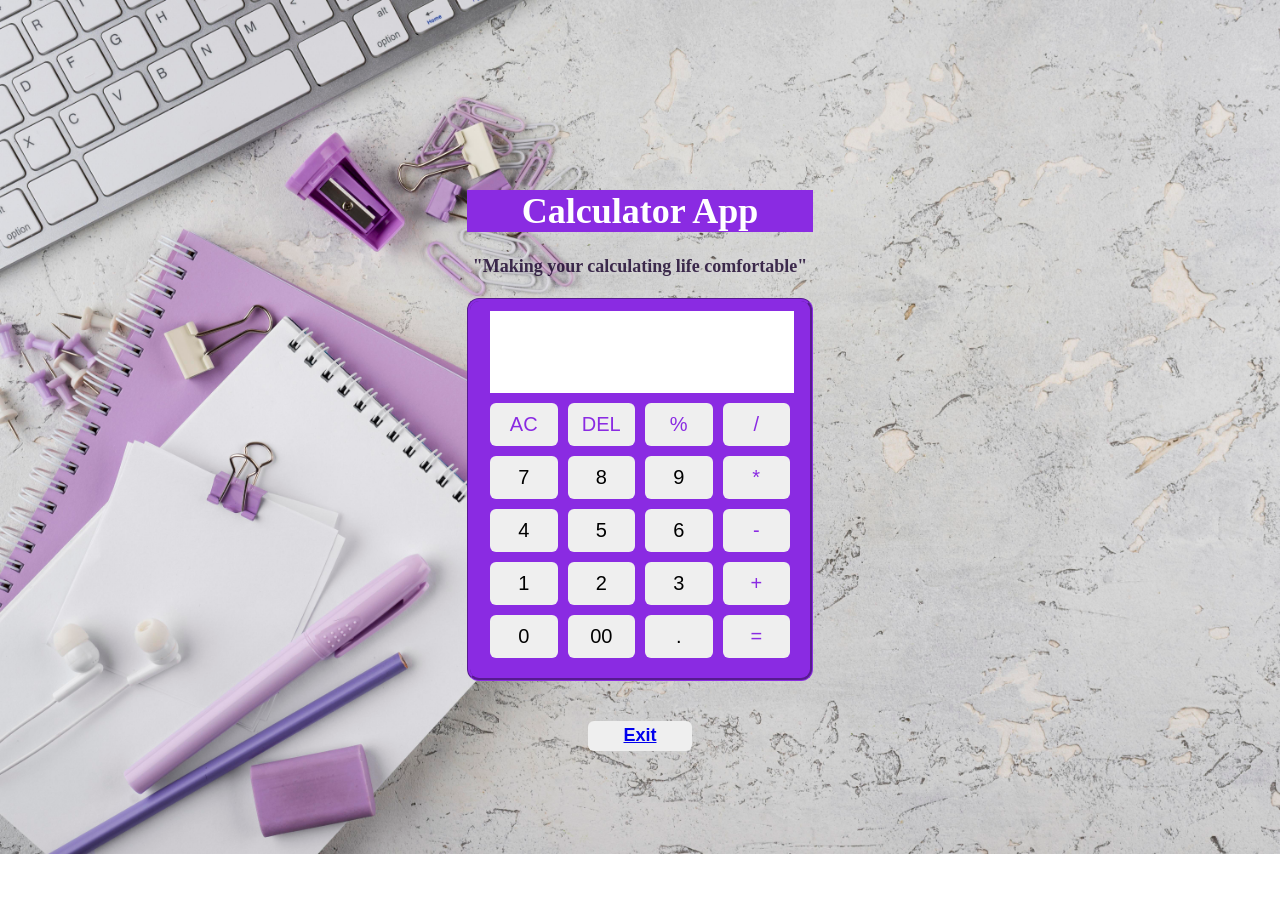
==== home.html @ cc612f93 "Initial commit" ====
<!DOCTYPE html>
<html lang="en">
<head>
    <meta charset="UTF-8">
    <meta name="viewport" content="width=device-width, initial-scale=1.0">
    <link rel="stylesheet" href="css/styles.css">
    <title>Calculator</title>
</head>
<body>
    <div class="content">
            <h1>Calculator App</h1>
            <ems id="sub">"Making your calculating life comfortable"</ems>
            <br><br>
    <div class="container">       
        <input type="text" class="display" />

        <div class="buttons">
            <button class="operator" data-value="AC">AC</button>
            <button class="operator" data-value="DEL">DEL</button>
            <button class="operator" data-value="%">%</button>
            <button class="operator" data-value="/">/</button>

            <button data-value="7">7</button>
            <button data-value="8">8</button>
            <button data-value="9">9</button>
            <button class="operator" data-value="*">*</button>

            <button data-value="4">4</button>
            <button data-value="5">5</button>
            <button data-value="6">6</button>
            <button class="operator" data-value="-">-</button>

            <button data-value="1">1</button>
            <button data-value="2">2</button>
            <button data-value="3">3</button>
            <button class="operator" data-value="+">+</button>

            <button data-value="0">0</button>
            <button data-value="00">00</button>
            <button data-value=".">.</button>
            <button class="operator" data-value="=">=</button>

    
        </div>       
        </div>
 
        <script src="js/script.js"></script>

        <div class="close">       
            <button class="closeButton"><a href="close.html">Exit</a></button>
        </div>
    </div>

 
</body>
</html>
---- css/styles.css ----
body{
    height: 90vh;
    display: flex;
    align-items: center;
    justify-content: center;
    background-image: url("../images/workplace.jpg");
    background-size:cover;
    background-repeat: no-repeat;
   
}


.content{
    text-align: center;
    font-size: large;
    font-family: cursive;
    margin-top: 90px;
    
}

.content h1{
    background-color: blueviolet;
    color: white;
    
}

#sub{
    text-align: center;
    font-size: large;
    /* background-color: blueviolet; */
    color:rgba(23, 1, 43, 0.808);   
    font-weight: bolder;
   



}


.container{
    position: relative;
    max-width: 300px;
    width: 100%;
    border-radius: 12px;
    padding: 10px 20px 20px;
    box-shadow: 0 5p x1;
    border-style:groove;
    border-color: blueviolet;
    background-color: blueviolet;

}

.display {
    height: 80px;
    width: 100%;
    outline: none;
    border: none;
    text-align: right;
    margin-bottom: 10px;
    font-size: 35px;
    /* color: black; */
    pointer-events: none;

}

.buttons{
    display: grid;
    grid-gap: 10px;
    grid-template-columns: repeat(4, 1fr);
}

.buttons button{
    padding: 10px;
    border-radius: 6px;
    border: none;
    background-color: none;
    font-size: 20px;
    cursor: pointer;
    /* background-color: aliceblue; */
}

.buttons button:active{
    transform: scale(0.99);
}

.operator{
    color: blueviolet;
}

.close {
    border: 2px;
    margin-top: 40px;

}

.closeButton{
    border: 10px;
    font-size: large;
    width: 30%;
    font-weight: bolder;
    border-radius: 6px;
    height: 30px;

}
    
.closing {
    border: 2px;
    margin-top: 40px;
    text-align: center;

}

.openButton{
    border: 10px;
    font-size: large;
    width: 50%;
    font-weight: bolder;
    border-radius: 6px;
    height: 30px;

}

.closing.ems{
    font-size: larger;
}

#thankyou{
    background-color: white;
    font-family: cursive;
    color:black;
}


@media screen and (max-width: 768px) {
    body {
        background-image: url("../images/workplace.jpg");
    }

   
}

@media screen and (min-width: 320px) {
    body {
        background-image: url("../images/workplace.jpg");
    }
  
  
}
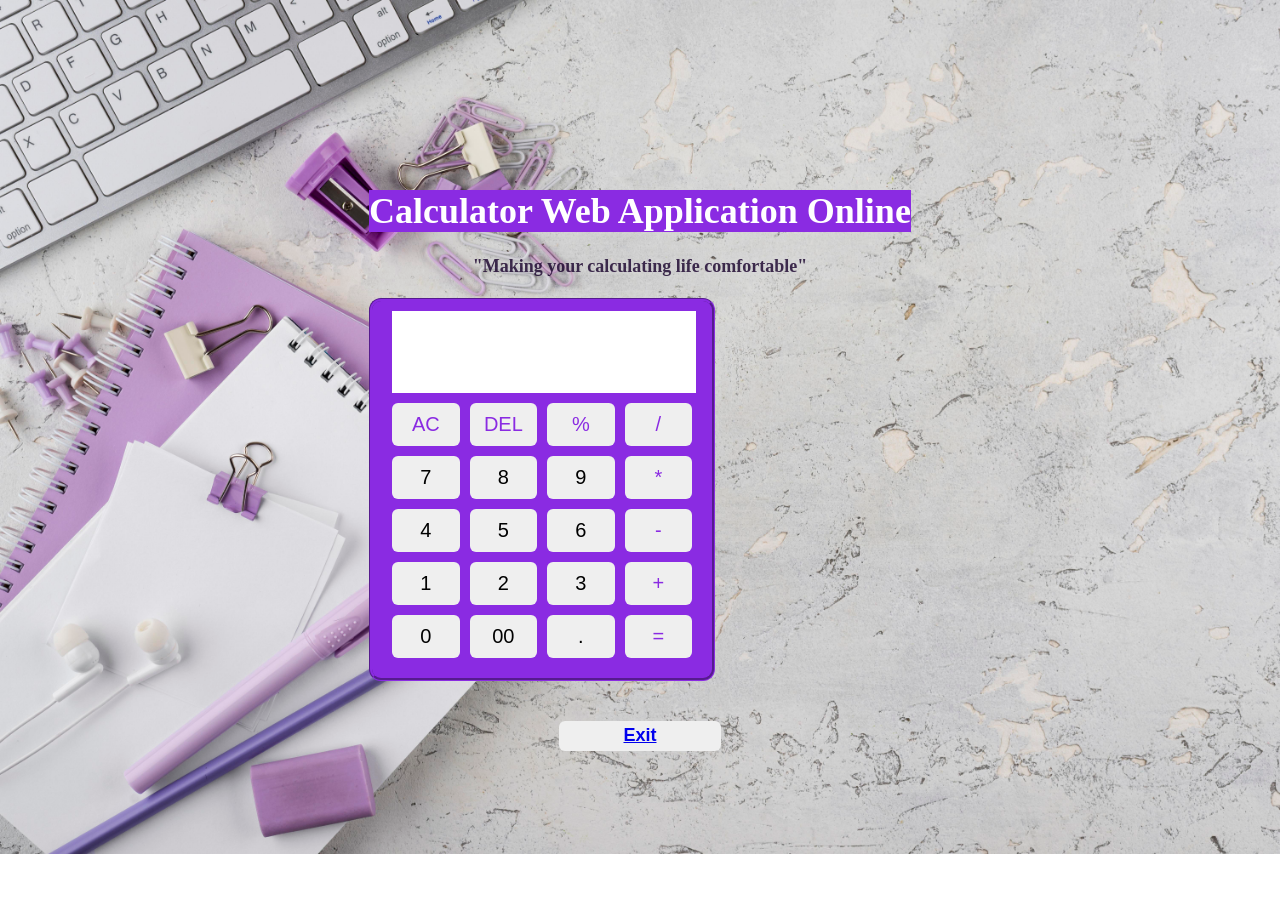
==== commit 1788d435: "Update home.html" ====
--- a/home.html
+++ b/home.html
@@ -8,7 +8,7 @@
 </head>
 <body>
     <div class="content">
-            <h1>Calculator App</h1>
+            <h1>Calculator Web Application Online</h1>
             <ems id="sub">"Making your calculating life comfortable"</ems>
             <br><br>
     <div class="container">       
@@ -53,4 +53,4 @@
 
  
 </body>
-</html>+</html>
